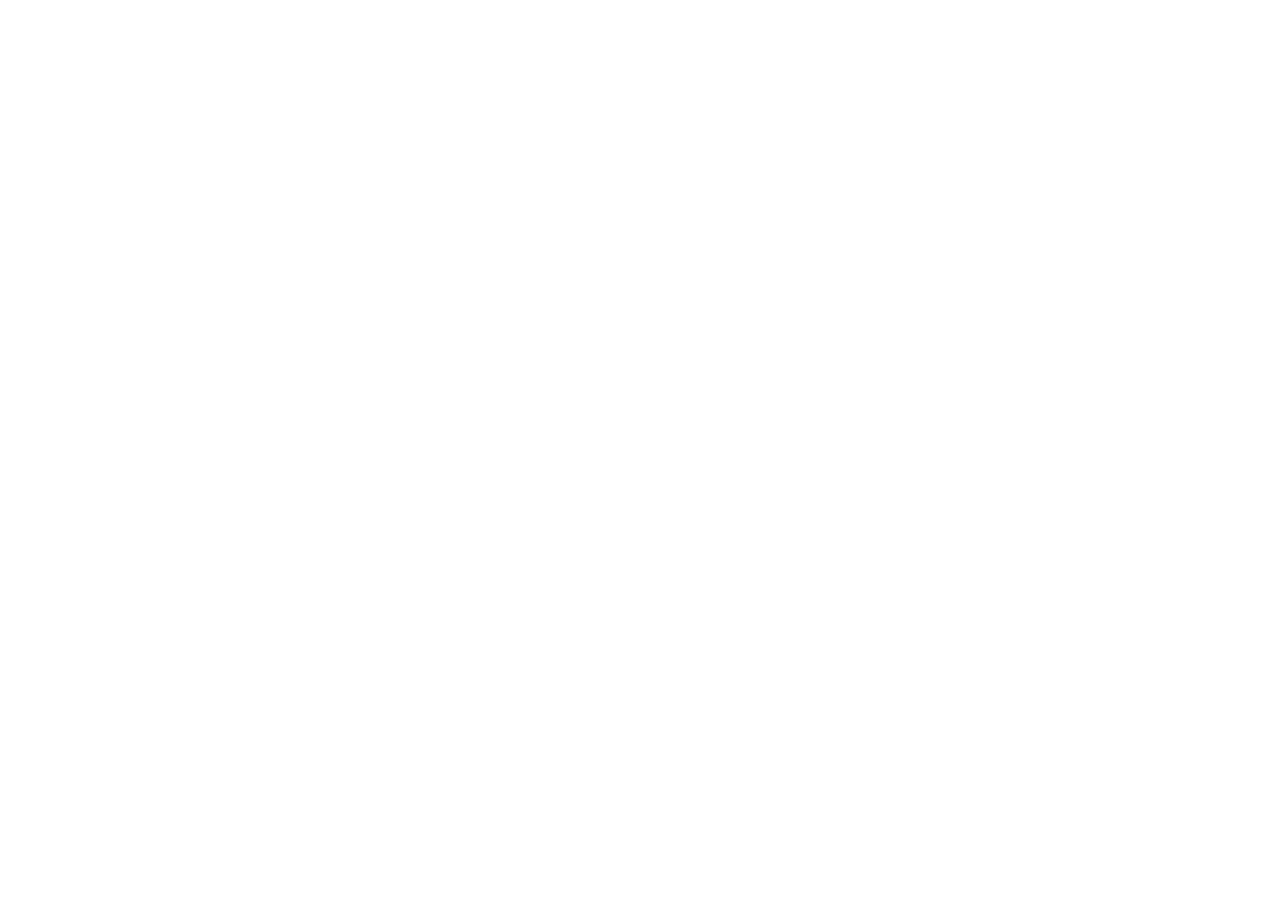
==== Class - 13/index.html @ 3eea4c05 "Update index.html" ====
<!DOCTYPE html>
<html lang="en">
  <head>
    <meta charset="UTF-8" />
    <meta http-equiv="X-UA-Compatible" content="IE=edge" />
    <meta name="viewport" content="width=device-width, initial-scale=1.0" />
    <title>Document</title>
  </head>
  <body></body>
</html>
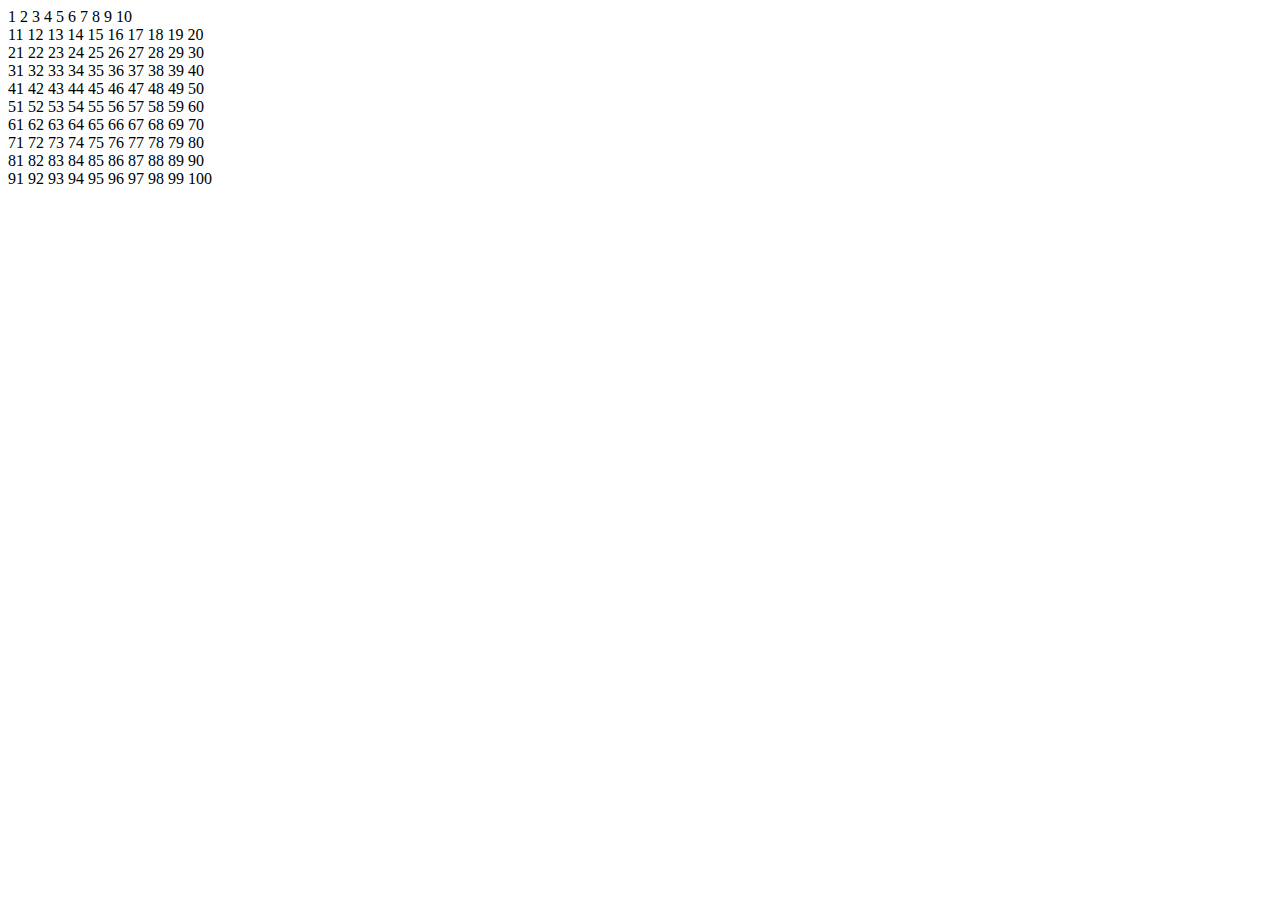
==== commit da10e3b2: "update" ====
--- a/Class - 13/index.html
+++ b/Class - 13/index.html
@@ -5,6 +5,9 @@
     <meta http-equiv="X-UA-Compatible" content="IE=edge" />
     <meta name="viewport" content="width=device-width, initial-scale=1.0" />
     <title>Document</title>
+    <script src="app.js"></script>
   </head>
-  <body></body>
+  <body>
+    <script></script>
+  </body>
 </html>
